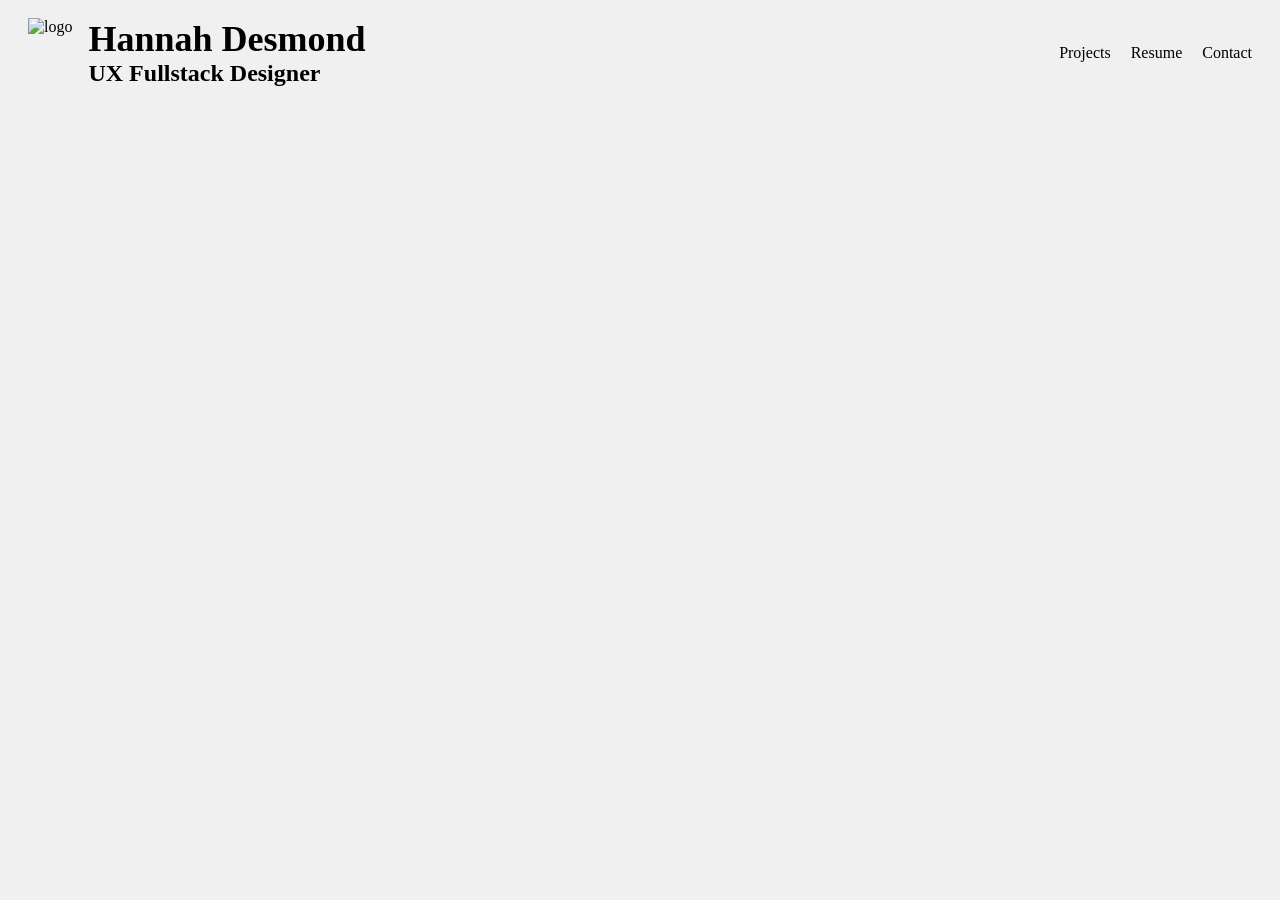
==== index.html @ d90dcfd2 "Project Start Creation of pages and header section of each page" ====
<!DOCTYPE html>
<html lang="en">
<head>
    <meta charset="UTF-8">
    <meta name="viewport" content="width=device-width, initial-scale=1.0">
    <link rel="stylesheet" href="styles.css">
    <title>Home</title>
</head>
<body>
    <header class="horizontal-box">
        <div class="title-section horizontal-box">
            <img alt="logo">
            <div class="vertical-box">
                <h2>Hannah Desmond</h2>
                <h3>UX Fullstack Designer</h3>
            </div>
        </div>
        <menu class="horizontal-box">
            <a href="/uxprojects.html">Projects</a>
            <a href="/resume.html">Resume</a>
            <a href="/contact.html">Contact</a>
        </menu>
    </header>
</body>
</html>
---- styles.css ----
:root {
--black: #000000;
}
body{
    background-color: #f0f0f0;
}

h1{
    font-size: 3em;
    font-style: bold;
    color: var(--black);
}

h2{
    font-size: 2.25em;
    color: var(--black);
    margin: 0px;
}

h3{
    font-size: 1.5em;
    color: var(--black);
    margin: 0px;
}

p{
    font-size: 1em;
    color: var(--black);
}

.horizontal-box{
    display: flex;
    flex-direction: row;
}

.vertical-box{
    display: flex;
    flex-direction: column;
}

header{
    display: flex;
    justify-content: space-between;
    align-items: center;
    padding: 10px 20px;
}

.title-section img{
    vertical-align: center;
    margin-right: 1rem;
}

menu{
    display: flex;
    justify-content: flex-end;
}
menu a{
    text-decoration: none;
    color: var(--black);
    margin-left: 20px;
    align-items: flex-start;
    margin-top: 0px;
}
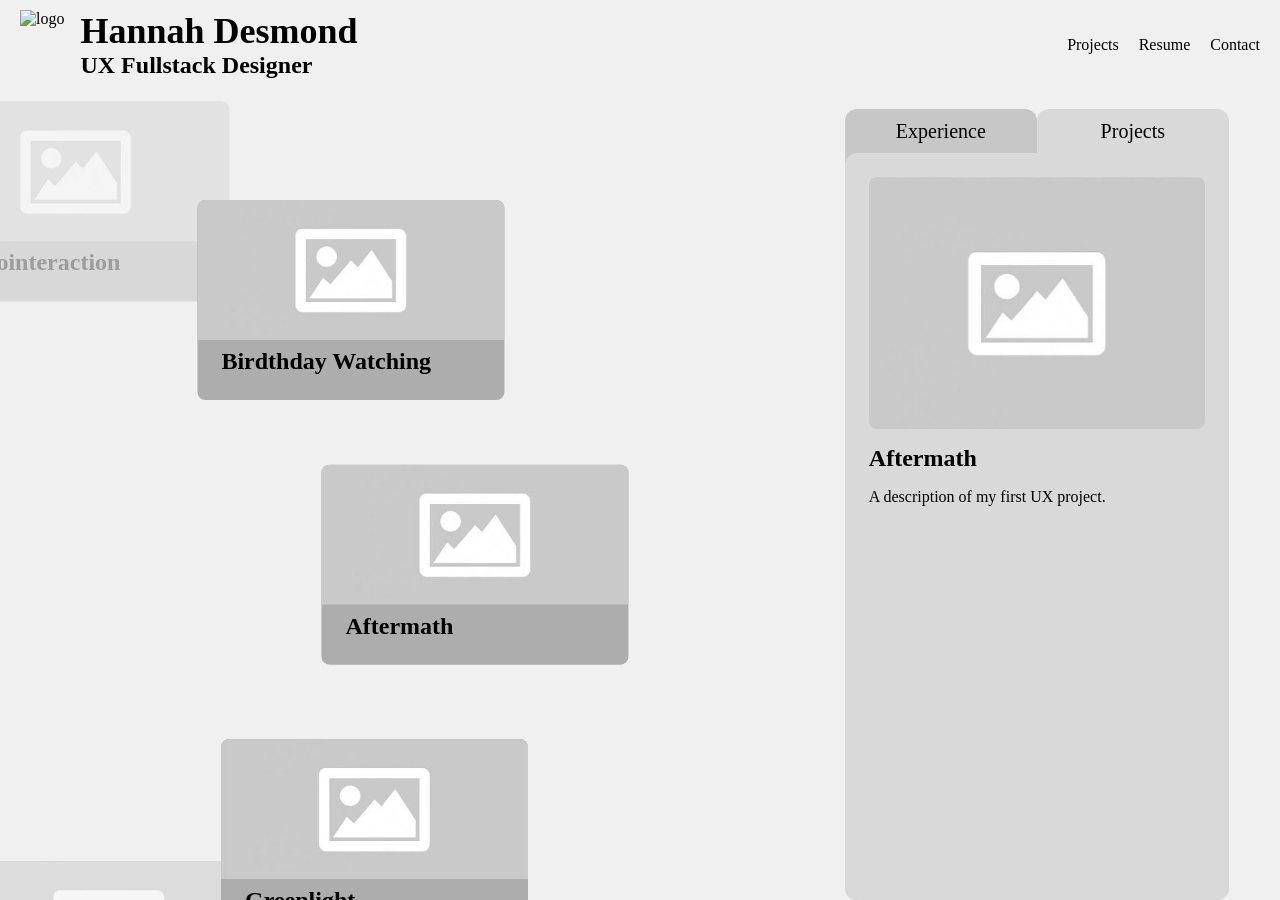
==== commit bda190c4: "Updates on main page + brand identity page Added the circle motion to the home page as well as the s" ====
--- a/index.html
+++ b/index.html
@@ -16,10 +16,33 @@
             </div>
         </div>
         <menu class="horizontal-box">
-            <a href="/uxprojects.html">Projects</a>
-            <a href="/resume.html">Resume</a>
-            <a href="/contact.html">Contact</a>
+            <a href="./uxprojects.html">Projects</a>
+            <a href="./resume.html">Resume</a>
+            <a href="./contact.html">Contact</a>
         </menu>
     </header>
+    <main>
+       
+        <!-- One row: wheel on the left, folder on the right -->
+        <div class="projects-layout">
+            <div class="project-wheel" data-focus="right"></div>
+ 
+            <!-- The folder. Keep the img, h3 and p: the script fills them in. -->
+            <div class="project-details folder" data-active="projects">
+                <div class="folder-sheet" data-tab="experience">
+                    <button class="folder-tab" type="button" data-tab="experience" aria-pressed="false">Experience</button>
+                </div>
+                <div class="folder-sheet is-active" data-tab="projects">
+                    <button class="folder-tab" type="button" data-tab="projects" aria-pressed="true">Projects</button>
+                </div>
+ 
+                <div class="folder-content">
+                    <img src="content/defaultimg.jpg" alt="">
+                    <h3>Project Name</h3>
+                    <p>Project description</p>
+                </div>
+            </div>
+    </main>
 </body>
+<script src="script.js"></script>
 </html>
--- a/styles.css
+++ b/styles.css
@@ -1,10 +1,15 @@
 :root {
 --black: #000000;
 }
+
 body{
     background-color: #f0f0f0;
 }
-
+main{
+    display: flex;
+    flex-direction: column;
+    align-items: center;
+}
 h1{
     font-size: 3em;
     font-style: bold;
@@ -60,4 +65,334 @@
     margin-left: 20px;
     align-items: flex-start;
     margin-top: 0px;
+}
+/*Ux Projects Styles*/
+
+/*Ux Projects Styles*/
+
+/* Card size comes from one variable, so card height and wheel size can scale with it.
+   Defaults match your original 20rem x 13rem cards. */
+.project-wheel {
+    --card-w: 20rem;
+
+    position: relative;
+    width: 100%;
+    height: 60vh;
+    overflow: hidden;
+
+    
+    /* Cards fade out and back in when you switch folder tabs.
+       Keep the 0.2s in sync with SWITCH_FADE in script.js. */
+    transition: opacity 0.2s ease;
+}
+
+.project-wheel.is-switching {
+    opacity: 0;
+    pointer-events: none;
+}
+
+.project-card {
+    position: absolute;
+    left: 40%;
+    top: 122%;
+
+    width: var(--card-w);
+    height: calc(var(--card-w) * 0.65);
+
+    background-color: #adadad;
+    border-radius: 0.5rem;
+
+    display: flex;
+    flex-direction: column;
+    align-items: flex-start;
+
+    cursor: pointer;
+    opacity: 0.95;
+    text-decoration: none;
+
+    overflow: hidden;
+    box-sizing: border-box;
+
+    /* Stops text/image selection while swiping */
+    user-select: none;
+    -webkit-user-select: none;
+    -webkit-tap-highlight-color: transparent;
+}
+
+.project-card h3 {
+    margin-left: 1.5rem;
+}
+
+.project-card.active {
+    opacity: 1;
+    z-index: 10;
+}
+
+.project-card img {
+    height: 70%;
+    width: 100%;
+    border-radius: 0.5rem 0.5rem 0rem 0rem;
+    margin-bottom: 0.5rem;
+    object-fit: cover;
+    object-position: center;
+    display: block;
+    flex-shrink: 0;
+    -webkit-user-drag: none;
+}
+
+.project-details {
+    justify-content: center;
+    text-align: center;
+}
+
+/* main centers its children (align-items: center), which would shrink this row
+   to the width of its content, so it needs an explicit full width */
+.projects-layout {
+    width: 100%;
+}
+/* ---------- Folder: the details panel with Experience / Projects tabs ----------
+   Two "sheets" are stacked. The active one is in front and its tab blends into
+   the folder. The other sits behind with just its tab showing; hover that tab
+   and the sheet slides out a little. Click it and the sheets swap. */
+.folder {
+    --tab-h: 2.75rem;
+    --folder-radius: 0.75rem;
+    --folder-front: #d9d9d9;
+    --folder-back: #c8c7c7;
+ 
+    /* How far the back sheet slides out on hover */
+    --peek-x: 0.75rem;
+    --peek-y: -0.9rem;
+    --peek-rotate: 2.5deg;
+ 
+    position: relative;
+}
+ 
+.folder-sheet {
+    position: absolute;
+    inset: 0;
+    z-index: 1;
+ 
+    /* Experience slides left, Projects slides right */
+    --dir: -1;
+ 
+    transform-origin: bottom center;
+    transition: transform 0.35s cubic-bezier(0.2, 0.8, 0.2, 1);
+ 
+    /* Only the tab buttons take the mouse, so the sheets never block anything */
+    pointer-events: none;
+}
+ 
+.folder-sheet[data-tab="projects"] {
+    --dir: 1;
+}
+ 
+.folder-sheet.is-active {
+    z-index: 2;
+}
+ 
+/* The sheet's body (everything under the tab) */
+.folder-sheet::after {
+    content: "";
+    position: absolute;
+    inset: var(--tab-h) 0 0 0;
+    background-color: var(--folder-back);
+    /* The corner under the tab stays square so tab and body join up */
+    border-radius: 0 var(--folder-radius) var(--folder-radius) var(--folder-radius);
+    transition: background-color 0.35s ease;
+}
+ 
+.folder-sheet[data-tab="projects"]::after {
+    border-radius: var(--folder-radius) 0 var(--folder-radius) var(--folder-radius);
+}
+ 
+.folder-sheet.is-active::after {
+    background-color: var(--folder-front);
+}
+ 
+.folder-tab {
+    position: absolute;
+    top: 0;
+    width: 50%;
+    /* +1px overlaps the body so there's no hairline between tab and body */
+    height: calc(var(--tab-h) + 1px);
+ 
+    border: 0;
+    border-radius: var(--folder-radius) var(--folder-radius) 0 0;
+    background-color: var(--folder-back);
+    color: var(--black, #000000);
+    font: inherit;
+    font-size: 1.25rem;
+    cursor: pointer;
+    pointer-events: auto;
+ 
+    transition: background-color 0.35s ease;
+}
+ 
+.folder-sheet[data-tab="experience"] .folder-tab {
+    left: 0;
+}
+ 
+.folder-sheet[data-tab="projects"] .folder-tab {
+    right: 0;
+}
+ 
+.folder-sheet.is-active .folder-tab {
+    background-color: var(--folder-front);
+    cursor: default;
+}
+ 
+/* The inactive tab moves when hovered, so give it a larger invisible hit area.
+   Otherwise the tab slides out from under the mouse and flickers. */
+.folder-sheet:not(.is-active) .folder-tab::after {
+    content: "";
+    position: absolute;
+    inset: -1.25rem;
+}
+ 
+/* Hover (or keyboard focus) on the tab behind: the sheet slides out */
+.folder-sheet:not(.is-active):has(.folder-tab:is(:hover, :focus-visible)) {
+    transform:
+        translate(calc(var(--dir) * var(--peek-x)), var(--peek-y))
+        rotate(calc(var(--dir) * var(--peek-rotate)));
+}
+ 
+.folder-tab:focus-visible {
+    outline: 2px solid var(--black, #000000);
+    outline-offset: -4px;
+}
+ 
+/* The picture, title and description sit on top of the front sheet.
+   The top margin keeps the content clear of the tabs. */
+.folder-content {
+    position: relative;
+    z-index: 3;
+    margin-top: var(--tab-h);
+    padding: 1.5rem;
+ 
+    display: flex;
+    flex-direction: column;
+    align-items: flex-start;
+    gap: 1rem;
+ 
+    text-align: left;
+}
+ 
+.folder-content img {
+    width: 100%;
+    max-height: 45vh;
+    aspect-ratio: 4 / 3;
+    object-fit: cover;
+    border-radius: 0.5rem;
+}
+ 
+.folder-content h3,
+.folder-content p {
+    margin: 0;
+}
+ 
+@media (prefers-reduced-motion: reduce) {
+    .folder-sheet,
+    .folder-sheet::after,
+    .folder-tab,
+    .project-wheel {
+        transition: none;
+    }
+}
+ 
+/* ---------- Desktop, right-focus layout: <div class="project-wheel" data-focus="right"> ---------- */
+@media (min-width: 769px) {
+
+    /* Page becomes a column that is at least one screen tall:
+       header and title take their natural height, the wheel gets everything left.
+       (Only applies to pages that contain a right-focus wheel.) */
+    body:has(.project-wheel[data-focus="right"]) {
+        margin: 0;
+        min-height: 100vh;
+        min-height: 100dvh;
+        display: flex;
+        flex-direction: column;
+    }
+
+    body:has(.project-wheel[data-focus="right"]) main {
+        flex: 1;
+        min-height: 0;
+        display: flex;
+        flex-direction: column;
+    }
+
+    /* Wheel and details panel sit side by side in one row,
+       and that row takes all the height left under the title */
+    .projects-layout {
+        --details-w: clamp(18rem, 30vw, 28rem);
+
+        flex: 1;
+        min-height: 0;
+        display: flex;
+        justify-content: space-between;
+        align-items: stretch;
+    }
+
+    .project-wheel[data-focus="right"] {
+        /* Cards scale with the window's width and height */
+        --card-w: clamp(15rem, min(24vw, 36vh), 24rem);
+
+        /* The wheel keeps the left edge and takes all the space the details
+           panel doesn't, so its size no longer depends on the panel */
+        flex: 1;
+        min-width: 0;
+        height: auto;
+        min-height: 30rem;
+    }
+
+        .projects-layout .project-details {
+        /* Fixed width, pinned to the right edge. The top margin leaves room
+           for the back sheet to slide up on hover. */
+        flex: 0 0 var(--details-w);
+        min-width: 0;
+        margin: 1.25rem clamp(1.5rem, 4vw, 4rem) 0 0;
+    }
+ 
+    .project-wheel[data-focus="right"] .project-card {
+        /* The JS places each card's top-left corner, starting from here */
+        left: 0;
+        top: 0;
+    }
+}
+ 
+/* ---------- Mobile: horizontal 3D circle ---------- */
+@media (max-width: 768px) {
+ 
+    /* Wheel on top, folder underneath. The card already shows the picture
+       on mobile, so the folder skips it (delete this rule to show it). */
+    .projects-layout .project-details {
+        margin: 1.25rem 1.5rem 2rem;
+    }
+ 
+    .folder-content img {
+        display: none;
+    }
+ 
+    .project-wheel {
+        /* Cards, and the wheel around them, scale with the screen width */
+        --card-w: min(80vw, 24rem);
+        height: calc(var(--card-w) * 1.1);
+ 
+        /* Let the page scroll up/down, but give horizontal swipes to the JS.
+           (The JS sets the perspective, so depth also scales with card size.) */
+        touch-action: pan-y;
+    }
+ 
+    .project-card {
+        /* Centered in the wheel; the JS adds the 3D movement on top.
+           No CSS transition here, the JS animates every frame. */
+        left: 50%;
+        top: 50%;
+ 
+        margin: 0;
+ 
+        transform-origin: center center;
+        will-change: transform, opacity;
+    }
+ 
 }
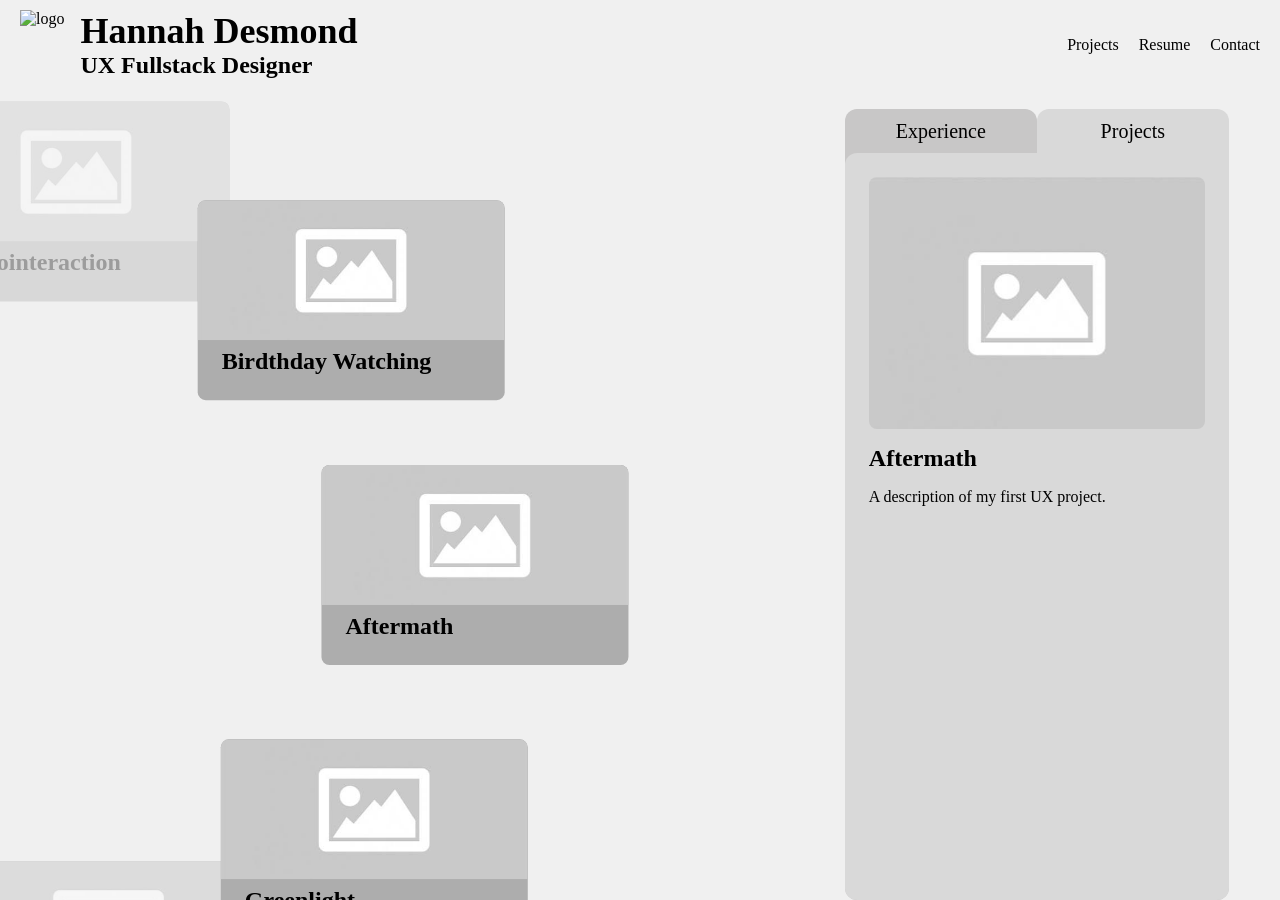
==== commit 0d5eb623: "main resume js edits" ====
--- a/index.html
+++ b/index.html
@@ -16,9 +16,9 @@
             </div>
         </div>
         <menu class="horizontal-box">
-            <a href="./uxprojects.html">Projects</a>
-            <a href="./resume.html">Resume</a>
-            <a href="./contact.html">Contact</a>
+            <a href="uxprojects.html">Projects</a>
+            <a href="resume.html">Resume</a>
+            <a href="contact.html">Contact</a>
         </menu>
     </header>
     <main>
@@ -42,6 +42,7 @@
                     <p>Project description</p>
                 </div>
             </div>
+        </div>
     </main>
 </body>
 <script src="script.js"></script>
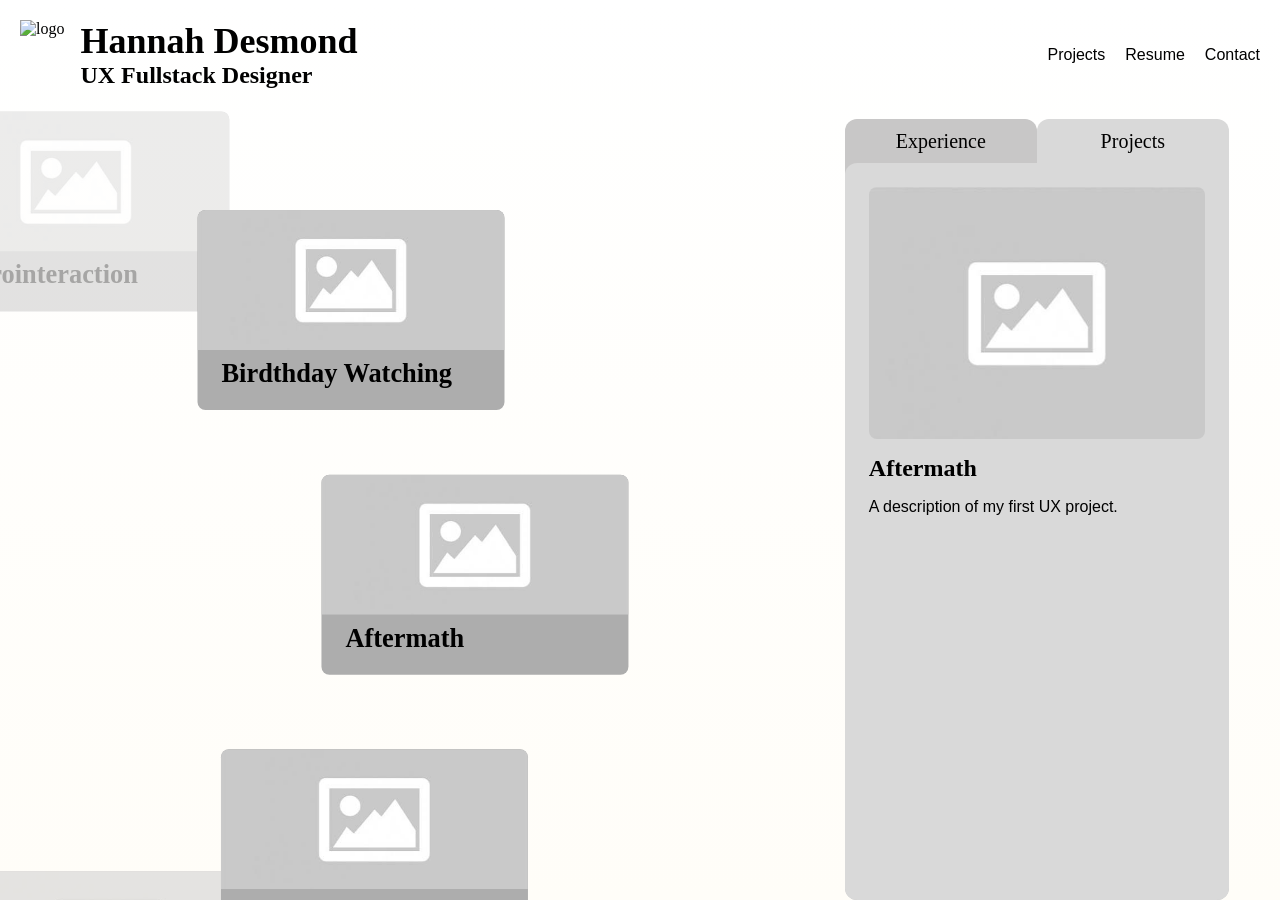
==== commit 622871bc: "Refresh Page Refreshed the resume page, it was a mess now it is better" ====
--- a/index.html
+++ b/index.html
@@ -4,6 +4,7 @@
     <meta charset="UTF-8">
     <meta name="viewport" content="width=device-width, initial-scale=1.0">
     <link rel="stylesheet" href="styles.css">
+    <link rel="stylesheet">
     <title>Home</title>
 </head>
 <body>
@@ -22,7 +23,6 @@
         </menu>
     </header>
     <main>
-       
         <!-- One row: wheel on the left, folder on the right -->
         <div class="projects-layout">
             <div class="project-wheel" data-focus="right"></div>
--- a/styles.css
+++ b/styles.css
@@ -1,9 +1,27 @@
+@font-face {
+    font-family: 'Literata';
+    src: url('./content/fonts/Literata-VariableFont_opsz,wght.ttf') format('truetype');
+    font-weight: 100 900;
+    font-style: normal;
+}
+
+@font-face {
+    font-family: 'Fustat';
+    src: url('./content/fonts/Fustat-VariableFont_wght.ttf') format('truetype');
+    font-weight: 100 900;
+    font-style: normal;
+}
 :root {
 --black: #000000;
+--pink: #D1A3B6;
+--serif-text: 'Literata', serif;
+--sans-serif-text: 'Fustat', sans-serif;
 }
 
 body{
-    background-color: #f0f0f0;
+    background: linear-gradient(to bottom, #FFFFFF 0%, #FFFDF8 100%);
+    min-height: 100vh;
+    margin: 0;
 }
 main{
     display: flex;
@@ -11,26 +29,36 @@
     align-items: center;
 }
 h1{
+    color: var(--black);
+    font-family:var(--serif-text);
     font-size: 3em;
     font-style: bold;
-    color: var(--black);
 }
 
 h2{
-    font-size: 2.25em;
     color: var(--black);
     margin: 0px;
+    font-family: var(--serif-text);
+    font-size: 2.25em;
 }
 
 h3{
+    margin: 0px;
+    font-family: var(--serif-text);
     font-size: 1.5em;
     color: var(--black);
-    margin: 0px;
 }
 
 p{
+    font-family: var(--sans-serif-text);
     font-size: 1em;
     color: var(--black);
+}
+
+a{
+    font-family: var(--sans-serif-text);
+    font-size: 1.1em;
+    color: var(--black); 
 }
 
 .horizontal-box{
@@ -48,7 +76,18 @@
     justify-content: space-between;
     align-items: center;
     padding: 10px 20px;
-}
+
+    position: relative;      
+    z-index: 100;    
+    margin-top: 10px;   
+}
+.site-logo{
+    width: 15vw;
+    max-width: 70px;
+    height: auto;
+    object-fit: contain;
+}
+.menu-toggle { display: none; }
 
 .title-section img{
     vertical-align: center;
@@ -60,18 +99,15 @@
     justify-content: flex-end;
 }
 menu a{
+    font-family: var(--sans-serif-text);
+    font-size: 1em;
+    color: var(--black);
     text-decoration: none;
-    color: var(--black);
     margin-left: 20px;
     align-items: flex-start;
     margin-top: 0px;
 }
-/*Ux Projects Styles*/
-
-/*Ux Projects Styles*/
-
-/* Card size comes from one variable, so card height and wheel size can scale with it.
-   Defaults match your original 20rem x 13rem cards. */
+
 .project-wheel {
     --card-w: 20rem;
 
@@ -80,9 +116,6 @@
     height: 60vh;
     overflow: hidden;
 
-    
-    /* Cards fade out and back in when you switch folder tabs.
-       Keep the 0.2s in sync with SWITCH_FADE in script.js. */
     transition: opacity 0.2s ease;
 }
 
@@ -145,78 +178,65 @@
     text-align: center;
 }
 
-/* main centers its children (align-items: center), which would shrink this row
-   to the width of its content, so it needs an explicit full width */
 .projects-layout {
     width: 100%;
 }
-/* ---------- Folder: the details panel with Experience / Projects tabs ----------
-   Two "sheets" are stacked. The active one is in front and its tab blends into
-   the folder. The other sits behind with just its tab showing; hover that tab
-   and the sheet slides out a little. Click it and the sheets swap. */
+/* ---------- Folder: the details panel with Experience / Projects tabs ---------- */
 .folder {
     --tab-h: 2.75rem;
     --folder-radius: 0.75rem;
     --folder-front: #d9d9d9;
     --folder-back: #c8c7c7;
- 
-    /* How far the back sheet slides out on hover */
+
     --peek-x: 0.75rem;
     --peek-y: -0.9rem;
     --peek-rotate: 2.5deg;
- 
     position: relative;
 }
- 
+
 .folder-sheet {
     position: absolute;
     inset: 0;
     z-index: 1;
- 
-    /* Experience slides left, Projects slides right */
     --dir: -1;
- 
     transform-origin: bottom center;
     transition: transform 0.35s cubic-bezier(0.2, 0.8, 0.2, 1);
- 
-    /* Only the tab buttons take the mouse, so the sheets never block anything */
+
     pointer-events: none;
 }
- 
+
 .folder-sheet[data-tab="projects"] {
     --dir: 1;
 }
- 
+
 .folder-sheet.is-active {
     z-index: 2;
 }
- 
+
 /* The sheet's body (everything under the tab) */
 .folder-sheet::after {
     content: "";
     position: absolute;
     inset: var(--tab-h) 0 0 0;
     background-color: var(--folder-back);
-    /* The corner under the tab stays square so tab and body join up */
     border-radius: 0 var(--folder-radius) var(--folder-radius) var(--folder-radius);
     transition: background-color 0.35s ease;
 }
- 
+
 .folder-sheet[data-tab="projects"]::after {
     border-radius: var(--folder-radius) 0 var(--folder-radius) var(--folder-radius);
 }
- 
+
 .folder-sheet.is-active::after {
     background-color: var(--folder-front);
 }
- 
+
 .folder-tab {
     position: absolute;
     top: 0;
-    width: 50%;
-    /* +1px overlaps the body so there's no hairline between tab and body */
+    width: 50%;   
     height: calc(var(--tab-h) + 1px);
- 
+
     border: 0;
     border-radius: var(--folder-radius) var(--folder-radius) 0 0;
     background-color: var(--folder-back);
@@ -225,59 +245,53 @@
     font-size: 1.25rem;
     cursor: pointer;
     pointer-events: auto;
- 
     transition: background-color 0.35s ease;
 }
- 
+
 .folder-sheet[data-tab="experience"] .folder-tab {
     left: 0;
 }
- 
+
 .folder-sheet[data-tab="projects"] .folder-tab {
     right: 0;
 }
- 
+
 .folder-sheet.is-active .folder-tab {
     background-color: var(--folder-front);
     cursor: default;
 }
- 
-/* The inactive tab moves when hovered, so give it a larger invisible hit area.
-   Otherwise the tab slides out from under the mouse and flickers. */
+
 .folder-sheet:not(.is-active) .folder-tab::after {
     content: "";
     position: absolute;
     inset: -1.25rem;
 }
- 
+
 /* Hover (or keyboard focus) on the tab behind: the sheet slides out */
 .folder-sheet:not(.is-active):has(.folder-tab:is(:hover, :focus-visible)) {
     transform:
         translate(calc(var(--dir) * var(--peek-x)), var(--peek-y))
         rotate(calc(var(--dir) * var(--peek-rotate)));
 }
- 
+
 .folder-tab:focus-visible {
     outline: 2px solid var(--black, #000000);
     outline-offset: -4px;
 }
- 
-/* The picture, title and description sit on top of the front sheet.
-   The top margin keeps the content clear of the tabs. */
+
 .folder-content {
     position: relative;
     z-index: 3;
     margin-top: var(--tab-h);
     padding: 1.5rem;
- 
     display: flex;
     flex-direction: column;
     align-items: flex-start;
     gap: 1rem;
- 
+
     text-align: left;
 }
- 
+
 .folder-content img {
     width: 100%;
     max-height: 45vh;
@@ -285,12 +299,12 @@
     object-fit: cover;
     border-radius: 0.5rem;
 }
- 
+
 .folder-content h3,
 .folder-content p {
     margin: 0;
 }
- 
+
 @media (prefers-reduced-motion: reduce) {
     .folder-sheet,
     .folder-sheet::after,
@@ -299,13 +313,10 @@
         transition: none;
     }
 }
- 
+
 /* ---------- Desktop, right-focus layout: <div class="project-wheel" data-focus="right"> ---------- */
 @media (min-width: 769px) {
 
-    /* Page becomes a column that is at least one screen tall:
-       header and title take their natural height, the wheel gets everything left.
-       (Only applies to pages that contain a right-focus wheel.) */
     body:has(.project-wheel[data-focus="right"]) {
         margin: 0;
         min-height: 100vh;
@@ -321,8 +332,6 @@
         flex-direction: column;
     }
 
-    /* Wheel and details panel sit side by side in one row,
-       and that row takes all the height left under the title */
     .projects-layout {
         --details-w: clamp(18rem, 30vw, 28rem);
 
@@ -352,47 +361,117 @@
         min-width: 0;
         margin: 1.25rem clamp(1.5rem, 4vw, 4rem) 0 0;
     }
- 
+
     .project-wheel[data-focus="right"] .project-card {
         /* The JS places each card's top-left corner, starting from here */
         left: 0;
         top: 0;
     }
 }
- 
+
 /* ---------- Mobile: horizontal 3D circle ---------- */
 @media (max-width: 768px) {
- 
+
     /* Wheel on top, folder underneath. The card already shows the picture
        on mobile, so the folder skips it (delete this rule to show it). */
     .projects-layout .project-details {
         margin: 1.25rem 1.5rem 2rem;
     }
- 
+
     .folder-content img {
         display: none;
     }
- 
+
     .project-wheel {
         /* Cards, and the wheel around them, scale with the screen width */
         --card-w: min(80vw, 24rem);
         height: calc(var(--card-w) * 1.1);
- 
+
         /* Let the page scroll up/down, but give horizontal swipes to the JS.
            (The JS sets the perspective, so depth also scales with card size.) */
         touch-action: pan-y;
     }
- 
+
     .project-card {
-        /* Centered in the wheel; the JS adds the 3D movement on top.
-           No CSS transition here, the JS animates every frame. */
         left: 50%;
         top: 50%;
- 
         margin: 0;
- 
         transform-origin: center center;
         will-change: transform, opacity;
     }
- 
+
+}
+
+@media (max-width: 650px) {
+    .menu-toggle {
+        display: inline-flex;
+        flex-direction: column;
+        justify-content: center;
+        align-items: center;
+        gap: 5px;
+        width: 44px;
+        height: 44px;
+        padding: 0;
+        border: 0;
+        border-radius: 0.5rem;
+        background: transparent;
+        cursor: pointer;
+    }
+    .menu-toggle span {
+        display: block;
+        width: 24px;
+        height: 2px;
+        border-radius: 2px;
+        background: var(--black);
+        transition: transform 0.2s ease, opacity 0.2s ease;
+    }
+    .menu-open .menu-toggle span:nth-child(1) { transform: translateY(7px) rotate(45deg); }
+    .menu-open .menu-toggle span:nth-child(2) { opacity: 0; }
+    .menu-open .menu-toggle span:nth-child(3) { transform: translateY(-7px) rotate(-45deg); }
+    .menu-toggle:focus-visible { outline: 2px solid var(--black); outline-offset: 2px; }
+
+    header menu.horizontal-box {
+        position: absolute;
+        top: calc(100% - 4px);
+        right: 20px;
+        flex-direction: column;
+        min-width: 10rem;
+        margin: 0;
+        padding: 0.5rem;
+        background: #fff;
+        border-radius: 0.75rem;
+        box-shadow: 0 2px 6px rgb(0 0 0 / 0.25);      /* same shadow as the pills */
+
+        opacity: 0;
+        visibility: hidden;                           /* hidden links also leave the tab order */
+        transform: translateY(-6px);
+        transition: opacity 0.15s ease, transform 0.15s ease, visibility 0.15s;
+    }
+    .menu-open menu.horizontal-box { opacity: 1; visibility: visible; transform: none; }
+
+    header menu.horizontal-box a {
+        display: block;
+        margin: 0;                                    /* undoes the 20px left margin from wide screens */
+        padding: 0.6rem 1rem;
+        border-radius: 0.5rem;
+    }
+    header menu.horizontal-box a:hover,
+    header menu.horizontal-box a:focus-visible { background: #f0f0f0; }
+
+    h1{
+        font-size: 2em;
+    }
+
+    h2{
+        font-size: 1.25em;
+    }
+    h3{
+        font-size: 1.10em;
+    }
+
+}
+
+@media (prefers-reduced-motion: reduce) {
+    .menu-toggle span,
+    header menu.horizontal-box { transition: none; }
 }
